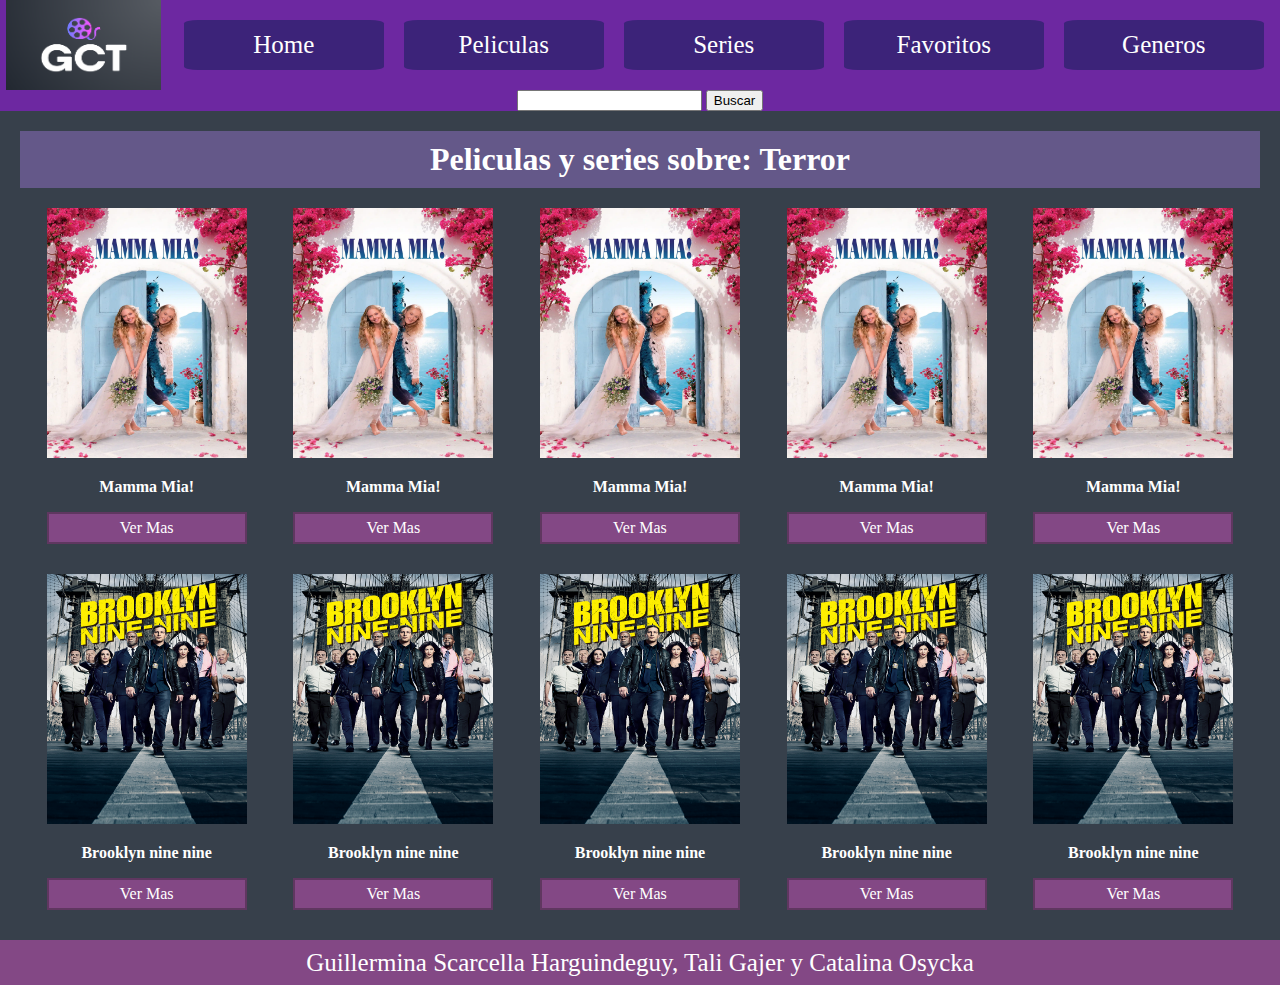
==== detail-genres.html @ 070cfae9 "edite el header" ====
<!DOCTYPE html>
<html lang="en">

<head>
    <meta charset="UTF-8">
    <meta http-equiv="X-UA-Compatible" content="IE=edge">
    <meta name="viewport" content="width=device-width, initial-scale=1.0">
    <title>Detalle Géneros</title>
    <link rel="stylesheet" href="./css/style.css">
</head>

<body class="bodydetail">

    <header>
        <img src="./img/LOGO.png" width="155" height="90" alt="imagen del logo" class="logo">

        <nav class="nav">
            <a href="./index.html" class="nav">Home</a>
            <a href="./peliculas.html" class="nav">Peliculas</a>
            <a href="./series.html" class="nav">Series</a>
            <a href="./favorite.html" class="nav">Favoritos</a>
            <a href="./genres.html" class="nav">Generos</a>
        </nav>

        <form action="./search-results.html" method="get">
            <input type="search" name="busquedacodigo">
            <button type="submit">Buscar </button>
        </form>
    </header>

    <h3 class="tituloterror">Peliculas y series sobre: Terror</h3>

    <section class="caja">
        <article class="peli-genero">
            <img src="./img/MammaMiacover copy.webp" width="200" height="250" alt="imagen Mamma Mia">
            <p class="textoindex"> <b> Mamma Mia!</b></p>
            <a href="./detail-movie.html" class="img">Ver Mas</a>
        </article>

        <article class="peli-genero">
            <img src="./img/MammaMiacover copy.webp" width="200" height="250" alt="imagen Mamma Mia">
            <p class="textoindex"> <b> Mamma Mia!</b></p>
            <a href="./detail-movie.html" class="img">Ver Mas</a>
        </article>

        <article class="peli-genero">
            <img src="./img/MammaMiacover copy.webp " width="200" height="250" alt="imagen Mamma Mia">
            <p class="textoindex"> <b> Mamma Mia!</b></p>
            <a href="./detail-movie.html" class="img">Ver Mas</a>
        </article>

        <article class="peli-genero">
            <img src="./img/MammaMiacover copy.webp" width="200" height="250" alt="imagen Mamma Mia">
            <p class="textoindex"> <b> Mamma Mia!</b></p>
            <a href="./detail-movie.html" class="img">Ver Mas</a>
        </article>

        <article class="peli-genero">
            <img src="./img/MammaMiacover copy.webp" width="200" height="250" alt="imagen Mamma Mia">
            <p class="textoindex"> <b> Mamma Mia!</b></p>
            <a href="./detail-movie.html" class="img">Ver Mas</a>
        </article>
    </section>



    <section class="caja">
        <article class="peli-genero">
            <img src="./img/B99Cover copy.jpeg" width="200" height="250" alt="imagen b99">
            <p class="textoindex"> <b>Brooklyn nine nine</b></p>
            <a href="./detail-serie.html" class="img">Ver Mas</a>
        </article>

        <article class="peli-genero">
            <img src="./img/B99Cover copy.jpeg" width="200" height="250" alt="imagen b99">
            <p class="textoindex"> <b>Brooklyn nine nine</b></p>
            <a href="./detail-serie.html" class="img">Ver Mas</a>
        </article>

        <article class="peli-genero">
            <img src="./img/B99Cover copy.jpeg" width="200" height="250" alt="imagen b99">
            <p class="textoindex"> <b>Brooklyn nine nine</b></p>
            <a href="./detail-serie.html" class="img">Ver Mas</a>
        </article>

        <article class="peli-genero">
            <img src="./img/B99Cover copy.jpeg" width="200" height="250" alt="imagen b99">
            <p class="textoindex"> <b>Brooklyn nine nine</b></p>
            <a href="./detail-serie.html" class="img">Ver Mas</a>
        </article>

        <article class="peli-genero">
            <img src="./img/B99Cover copy.jpeg" width="200" height="250" alt="imagen b99">
            <p class="textoindex"> <b>Brooklyn nine nine</b></p>
            <a href="./detail-serie.html" class="img">Ver Mas</a>
        </article>

    </section>
   
    <footer>
        Guillermina Scarcella Harguindeguy, Tali Gajer y Catalina Osycka
    </footer>
</body>

</html>
---- css/style.css ----
* {
    box-sizing: border-box;
}

/* Estilo HEADER Y FOOTER */
header {
    display: flex;
    flex-wrap: wrap;
    flex-direction: row;
    justify-content: space-around;
    align-items: center;
    background-color: #6d28a1;
    background-size: cover;
}

a.nav {
    justify-content: space-around;
    color: white;
    font-size: 25px;
    background-color: #1e20619e;
    padding: 1%;
    width: 200px;
    border-radius: 7%;
    margin: 10px;
}

nav.nav {
    display: flex;
    justify-content: space-between;
    flex-wrap: wrap;
}

body {
    margin: 0px;
}


footer {
    display: flex;
    flex-wrap: wrap;
    flex-direction: row;
    justify-content: space-around;
    align-items: center;
    background-color: rgb(131, 72, 133);
    color: white;
    font-size: 25px;
    width: 100%;
    height: 5vh;

}


/* Estilo HOME (index) */
a {
    display: flex;
    text-decoration: none;
}

nav {
    display: flex;
    justify-content: space-between;
}

.listados {
    color: white;
    text-align: center;
    background-color: #1e20619e;
    background-size: 100%;
    font-size: 30px;

}

.caja {
    display: flex; /* defini al contenedor padre como un un contenedor flexible.*/
    flex-wrap: wrap; /*container respete los anchos de sus hijos.*/
    flex-direction: row; /*crear filas*/
    justify-content: space-evenly; /*alinear contenido sobre el main axis*/
    margin-bottom: 30px;
}

li {
    list-style-type: none;
}

.textoindex {
    color: white;
    text-align: center;
}

.cuerpo {
    background-color: #37404b;
}

a.img {
    /*boton ver mas*/
    background-color: rgb(131, 72, 133);
    border: solid 2px rgb(95 55 96);
    padding-top: 5px;
    padding-bottom: 5px;
    padding-right: 15px;
    padding-left: 15px;
    color: white;

    justify-content: space-around;
}

.fondo {
    background-color: #1e20619e;
    padding: 1%;
}

ul {
    padding: 0px;
}

/* Estilo DETALLE PELICULAS (detail-movie) */
.bodydetailmovie {
    background-image: url(../img/MammaMiacover\ copy.webp);
    background-repeat: no-repeat;
    background-size: cover;
    background-attachment: fixed;
    height: 100%;
    color: rgb(0, 0, 0);
}

.maindetailmovie {
    background-color: #37404b;
    width: 90vw;
    margin: auto;
    margin-top: 2%;
    margin-bottom: 2%;
    padding: 2%;
}

.section1detailmovie {
    display: flex;
    flex-wrap: wrap;
    flex-direction: row;
    justify-content: space-between;
}

.movieposterdetailmovie {
    width: 35%;
    height: initial;
}

.articlesection1detailmovie {
    background-color: rgba(255, 255, 255, 0.56);
    padding: 2%;
    text-align: center;
    width: 50vw;
    border-radius: 5%;
    border: dotted 5px #37404b;
    font-size: 24px;
}

.titledetailmovie {
    font-size: 70px;
    margin: 2%;
    margin-bottom: 60px;
}

.psection1detailmovie {
    margin-top: 0%;
    margin-bottom: 65px;
}

.h4section1detailmovie {
    margin-bottom: 2%;
}

.section2detailmovie {
    background-color: rgba(255, 255, 255, 0.56);
    padding: 1% 5% 2% 5%;
    text-align: center;
    margin: 2%;
    margin-left: 0;
    margin-right: 0;
    font-size: 18px;
}

.section3detailmovie {
    display: flex;
    flex-wrap: wrap;
    flex-direction: row;
    justify-content: space-around;
    align-items: stretch;
}

.articlesection3detailmovie {
    width: 20%;
    background-color: rgba(255, 255, 255, 0.56);
    border-radius: 10%;
    text-align: center;
    padding-top: 4%;
}

.h4section3detailmovie {
    font-size: larger;
}

.listsdetailmovie {
    padding-left: 0%;
}

.itemlista1detailmovie {
    list-style-type: none;
    width: 70%;
    height: 50px;
    text-align: center;
    background-color: rgb(131, 72, 133);
    border: solid 2px rgb(95 55 96);
    padding: 12px;
    margin: 5% 15%;
    border-radius: 20%;
}

.actoresdetailmovie {
    list-style-type: none;
    margin: 5%;
}

.linknavdetailmovie {
    text-decoration: none;
    color: white;
    font-weight: bolder;
    display: flex;
    justify-content: center;
}


.trailerdetailmovie {
    width: 50%;
}

.articlebuttondetailmovie {
    display: flex;
    justify-content: center;
    margin-top: 28px;
}

.buttondetailmovie {
    background-color: rgb(131, 72, 133);
    border: solid 2px rgba(255, 255, 255, 0.56);
    color: white;
    padding: 12px 24px;
}


/* Estilo DETALLE SERIES (detail-serie) */

.bodydetailserie {
    background-image: url(../img/B99Cover\ copy.jpeg);
    background-repeat: no-repeat;
    background-size: cover;
    background-attachment: fixed;
    height: 100%;
    color: rgb(0, 0, 0);
}


/* Estilo FAVORITOS (favorite) */




/* Estilo GENEROS (genres) */
.titulogeneros {
    text-align: center;
    /*define la alineacion del texto*/
    margin-top: 20px;
    text-decoration: none;
    font-size: xx-large;
    padding: 10px;
    background: #6d28a1;
    color: white;
}

.lista-generos,
.lista-generos-series {
    display: flex;
    /*Definir al contenedor padre como contenedor flexible*/
    justify-content: space-around;
    /*main axis*/
    align-items: center;
   /*cross axis*/
    flex-direction: column;
    padding: 25px;


}

.genero-terror,
.genero-romance,
.genero-accion,
.genero-musical,
.genero-comedia,
.genero-fantasia,
.genero-drama {  /*#ID*/
    padding-right: 30px;
    font-size: 30px;
    background: rgb(131, 72, 133);
    border: solid rgb(95 55 96);
    text-align: center;
    margin: 10px 0px;
    padding: 10px;
    color: rgb(240, 240, 232);
    border-radius: 10%; /*las puntas redondas*/
}

.body-generos {
    background: #37404b;
    background-repeat: no-repeat;
    background-size: cover;
    margin: 0px;
}

.linkgenerosseries {
    text-decoration: none;
    color: white;
}

.titulopeliculas,
.tituloseries {
    text-align: center;
    background: #1e20619e;
    color: white;
    padding: 5px;
}

.articleseries {
    padding: 0px;
    /*para que no haya espacio en los costados*/
}

.articlepeliculas {
    padding: 0px;
}

.genero-drama,
.genero-fantasia,
.genero-accion,
.genero-drama {
    color: white;
    text-align: center;
}

/*si un elemento no tiene declarado width, se le da el 100% de su padre contenedor */

/* Estilo DETALLE DEL GENERO (detail-genres) */

.bodydetail {
    background-color: #37404b;
}

.tituloterror {
    text-align: center;
    margin: 20px;
    text-decoration: none;
    font-size: xx-large;
    padding: 10px;
    color: white;
    background: rgba(110, 93, 151, 0.824);
}

/* Estilo RESULTADO DE BUSQUEDA (search-results) */

.listados-ocultado {
    display: none;
    /*oculta un elemento en la vista, no lo elimina de la estructura del HTML. Es un efecto visual.*/
}

/* RESPONSIVE*/
@media(max-width: 420px) {

    
    header {
        flex-direction: column;
        padding: 10px 0;

    }

    nav.nav {
        flex-direction: column;
    }

    .caja {
        flex-direction: column;
        justify-content: center;
        align-items: center;
        padding: 10px;
    }

    .fondo {
        padding: 2%;
        margin-bottom: 15px;
    }

    footer {
        
        height: auto;
        text-align: center;
    }


    .section1detailmovie {
        display: flex;
        flex-wrap: wrap;
        flex-direction: column;
        justify-content: space-between;
    }

    .movieposterdetailmovie {
        width: 100%;
        height: initial;
    }

    .articlesection1detailmovie {
        width: 100%;
        margin-top: 15px;
        margin-bottom: 0px;
    }

    .section2detailmovie{
        margin-top: 15px;
        margin-bottom: 0px;
    }

    .section3detailmovie {
        display: flex;
        flex-wrap: wrap;
        flex-direction: column;
        justify-content: space-around;
        align-items: stretch;
    }

    .articlesection3detailmovie {
        width: 100%;
        margin-bottom: 0px;
        margin-top: 15px;
    }

    .trailerdetailmovie {
        width: 100%;
    }
    
    .articlebuttondetailmovie{
        margin-bottom: 20px;
    }

    .peli-genero{
        margin-bottom: 45px;
    }

}
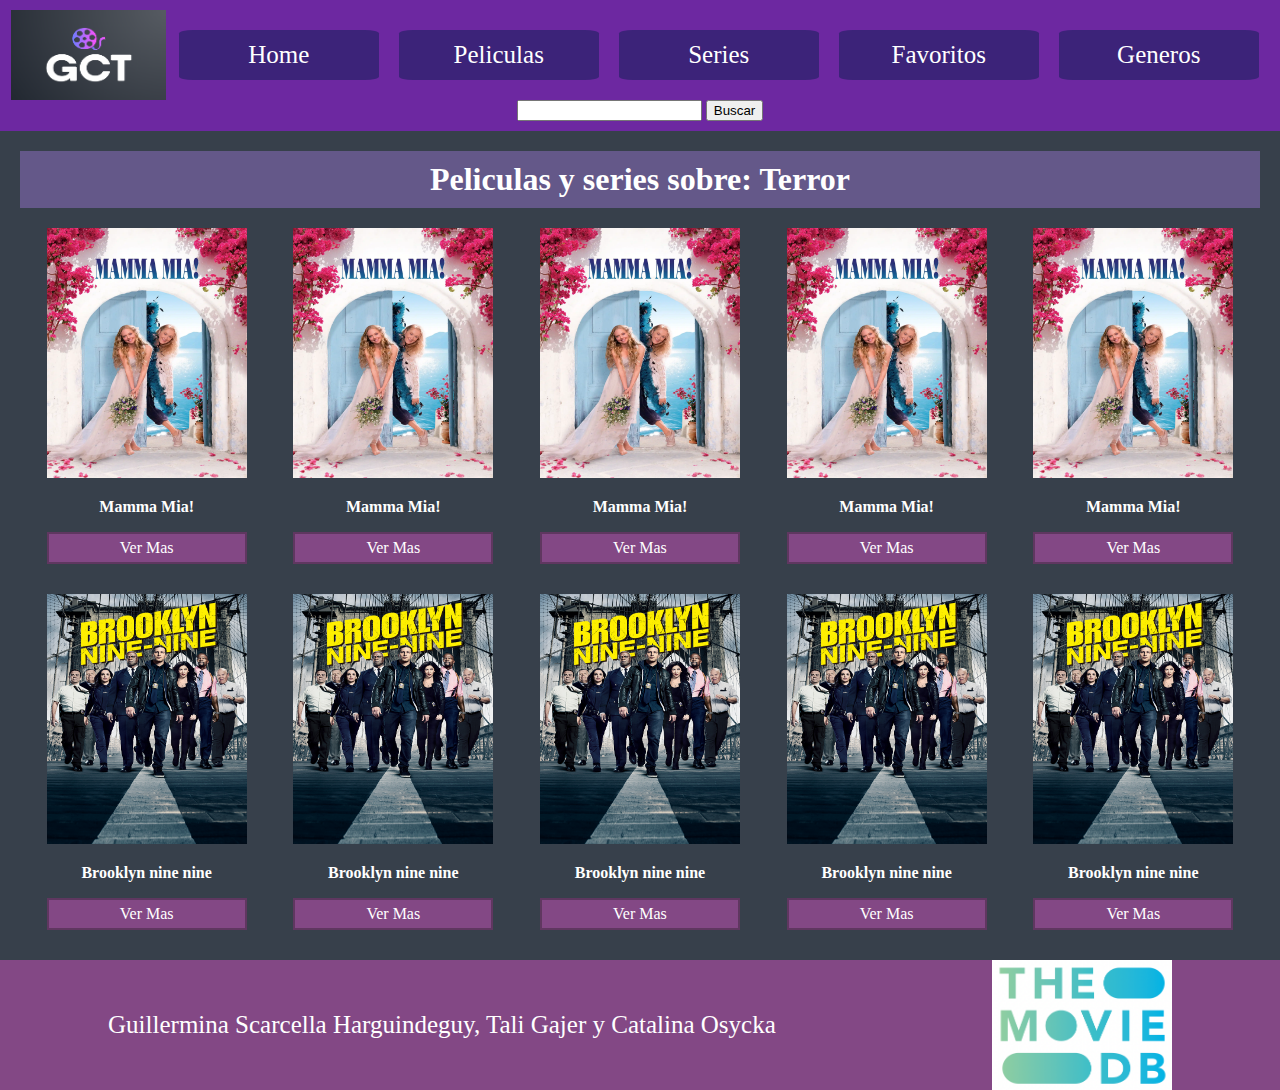
==== commit bc13f31a: "footer" ====
--- a/detail-genres.html
+++ b/detail-genres.html
@@ -12,7 +12,7 @@
 <body class="bodydetail">
 
     <header>
-        <img src="./img/LOGO.png" width="155" height="90" alt="imagen del logo" class="logo">
+        <img src="./img/LOGO.png"  alt="imagen del logo" class="logo">
 
         <nav class="nav">
             <a href="./index.html" class="nav">Home</a>
@@ -99,6 +99,7 @@
    
     <footer>
         Guillermina Scarcella Harguindeguy, Tali Gajer y Catalina Osycka
+        <img src="./img/logo TMDB.png" alt="imagen del logo" class="logo1">
     </footer>
 </body>
 
--- a/css/style.css
+++ b/css/style.css
@@ -11,6 +11,17 @@
     align-items: center;
     background-color: #6d28a1;
     background-size: cover;
+    padding: 10px;
+}
+
+.logo{
+    width: 155px;
+    height: 90px;
+}
+
+.logo1{
+    width: 180px;
+    height: 130px;
 }
 
 a.nav {
@@ -30,6 +41,8 @@
     flex-wrap: wrap;
 }
 
+
+
 body {
     margin: 0px;
 }
@@ -45,7 +58,7 @@
     color: white;
     font-size: 25px;
     width: 100%;
-    height: 5vh;
+    height: 160 px;
 
 }
 
@@ -137,6 +150,7 @@
     flex-wrap: wrap;
     flex-direction: row;
     justify-content: space-between;
+    align-items: stretch;
 }
 
 .movieposterdetailmovie {
@@ -300,7 +314,7 @@
     padding-right: 30px;
     font-size: 30px;
     background: rgb(131, 72, 133);
-    border: solid rgb(95 55 96);
+    border: solid 2px rgb(95 55 96); /*estilo de linea*/
     text-align: center;
     margin: 10px 0px;
     padding: 10px;
@@ -371,29 +385,63 @@
 }
 
 /* RESPONSIVE*/
-@media(max-width: 420px) {
-
-    
+
+@media (max-width: 768px){
+
     header {
         flex-direction: column;
         padding: 10px 0;
 
     }
 
-    nav.nav {
-        flex-direction: column;
-    }
-
-    .caja {
-        flex-direction: column;
-        justify-content: center;
-        align-items: center;
-        padding: 10px;
-    }
-
-    .fondo {
-        padding: 2%;
-        margin-bottom: 15px;
+    .fondo{
+        margin: 10px;
+    }
+
+    .peli-genero{
+        margin: 15px;
+    }
+
+    .section1detailmovie {
+        display: flex;
+        flex-wrap: wrap;
+        flex-direction: column;
+        justify-content: space-between;
+        align-items: stretch;
+    }
+
+    .movieposterdetailmovie {
+        width: 100%;
+        height: initial;
+    }
+
+    .articlesection1detailmovie {
+        width: 100%;
+        margin-top: 15px;
+        margin-bottom: 0px;
+    }
+
+    .section2detailmovie{
+        margin-top: 15px;
+        margin-bottom: 0px;
+    }
+
+    .section3detailmovie {
+        display: flex;
+        flex-wrap: wrap;
+        flex-direction: column;
+        justify-content: space-around;
+        align-items: stretch;
+    }
+
+    .articlesection3detailmovie {
+        width: 100%;
+        margin-bottom: 0px;
+        margin-top: 15px;
+    }
+
+    .trailerdetailmovie {
+        width: 100%;
     }
 
     footer {
@@ -402,12 +450,46 @@
         text-align: center;
     }
 
+}
+
+@media(max-width: 420px) {
+
+    
+    header {
+        flex-direction: column;
+        padding: 10px 0;
+
+    }
+
+    nav.nav {
+        flex-direction: column;
+    }
+
+    .caja {
+        flex-direction: column;
+        justify-content: center;
+        align-items: center;
+        padding: 10px;
+    }
+
+    .fondo {
+        padding: 2%;
+        margin-bottom: 15px;
+    }
+
+    footer {
+        
+        height: auto;
+        text-align: center;
+    }
+
 
     .section1detailmovie {
         display: flex;
         flex-wrap: wrap;
         flex-direction: column;
         justify-content: space-between;
+        align-items: stretch;
     }
 
     .movieposterdetailmovie {
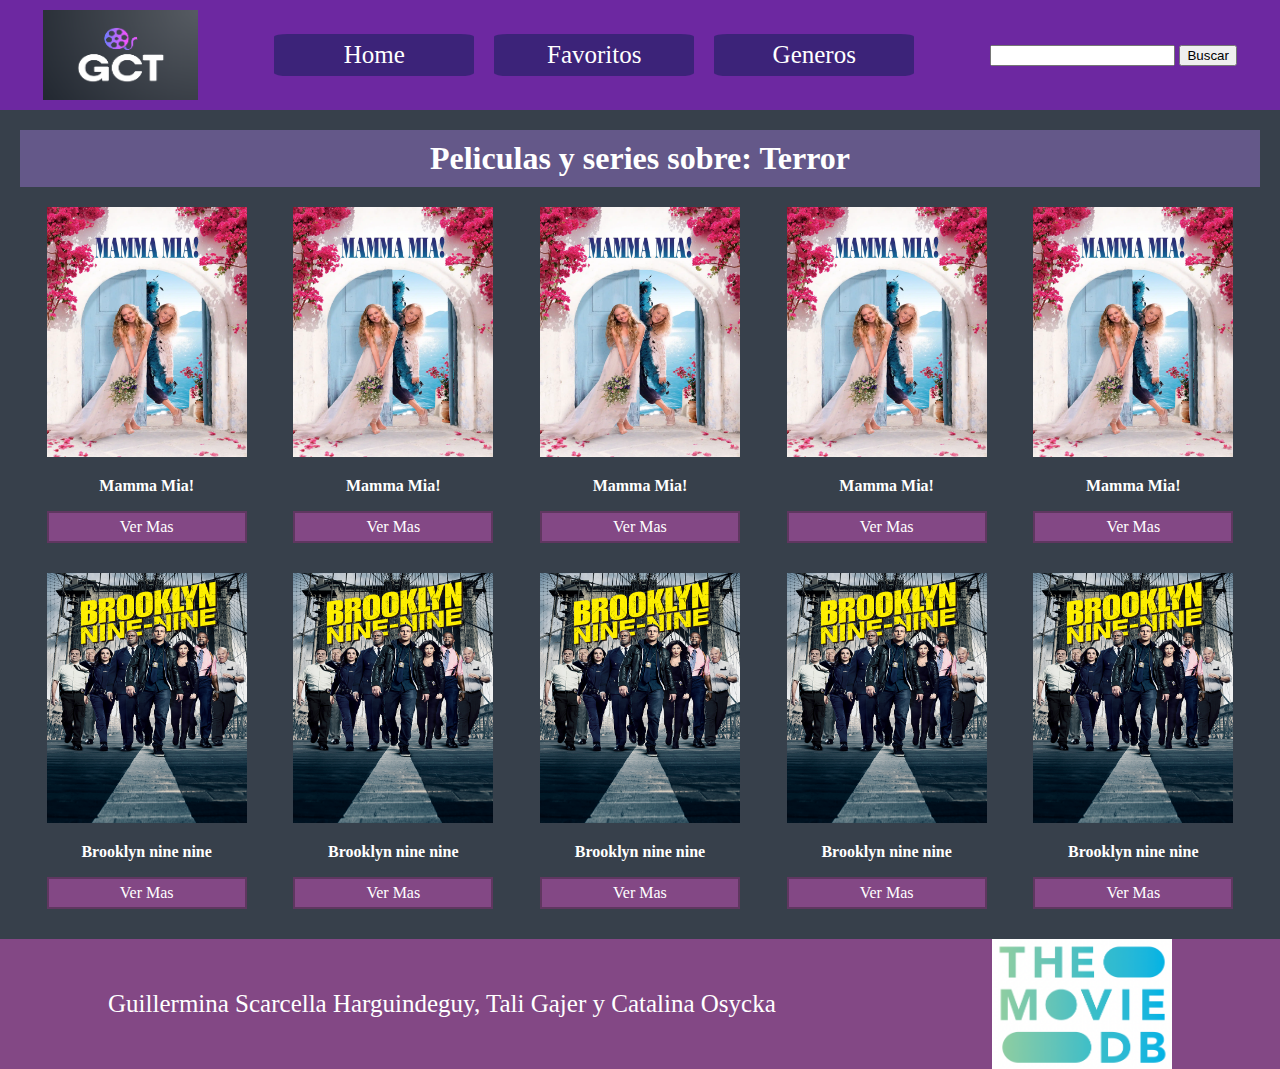
==== commit 6f486628: "search results" ====
--- a/detail-genres.html
+++ b/detail-genres.html
@@ -16,8 +16,6 @@
 
         <nav class="nav">
             <a href="./index.html" class="nav">Home</a>
-            <a href="./peliculas.html" class="nav">Peliculas</a>
-            <a href="./series.html" class="nav">Series</a>
             <a href="./favorite.html" class="nav">Favoritos</a>
             <a href="./genres.html" class="nav">Generos</a>
         </nav>
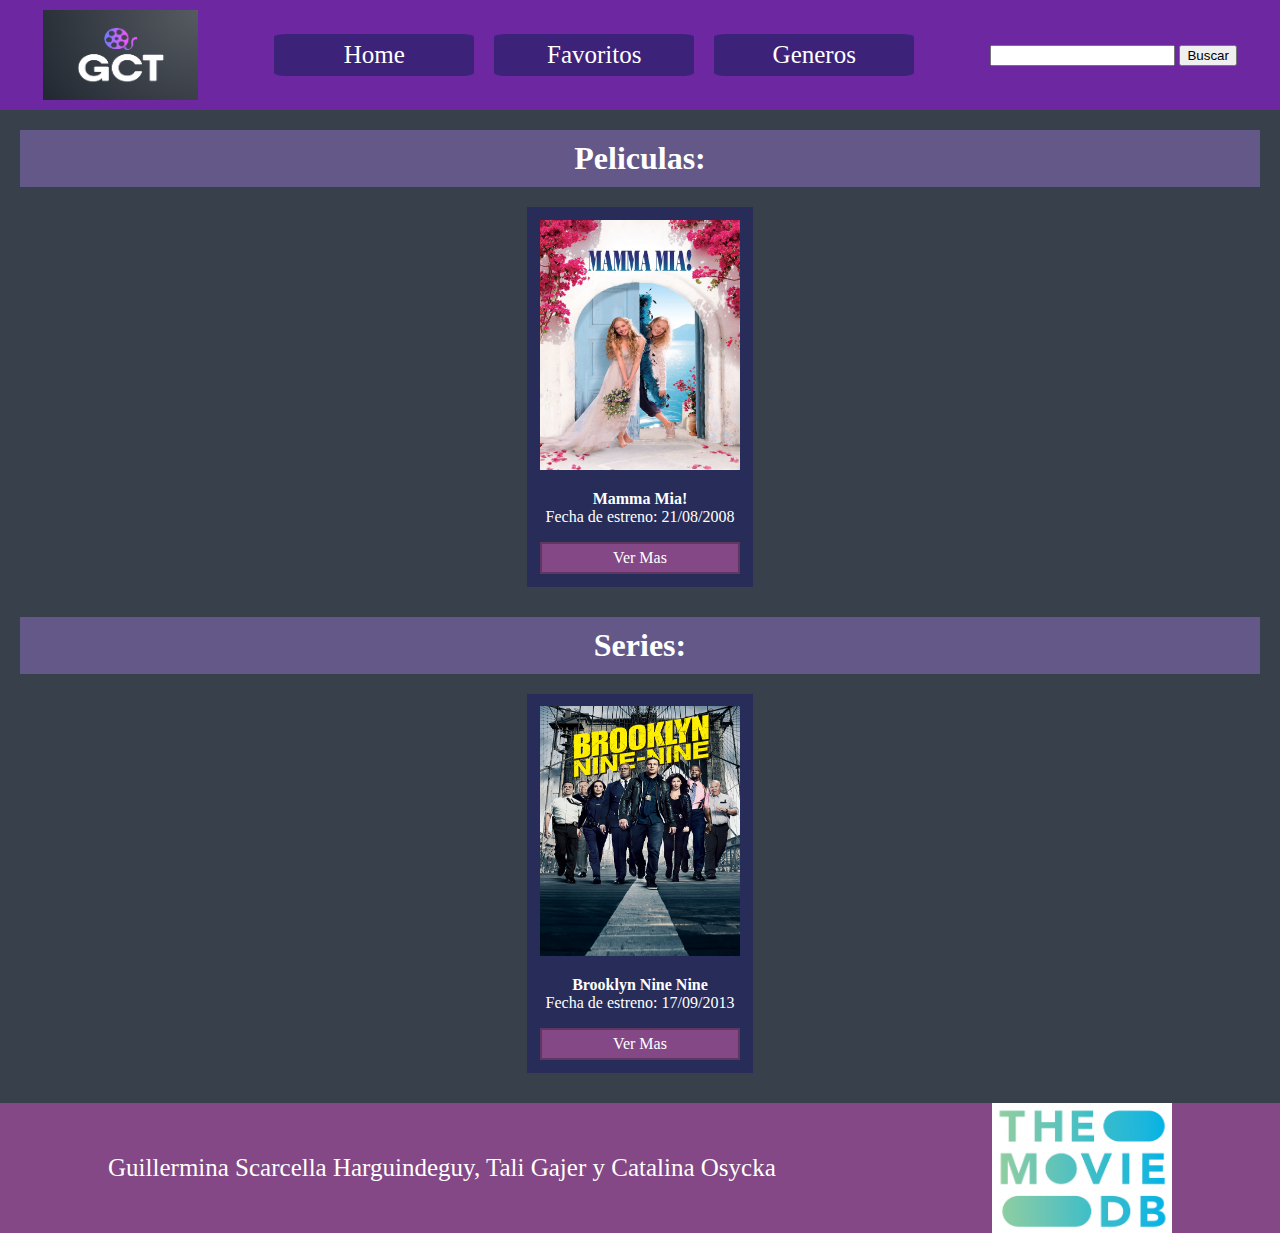
==== commit 3a2a1fa9: "avanzo detalle generos" ====
--- a/detail-genres.html
+++ b/detail-genres.html
@@ -20,85 +20,38 @@
             <a href="./genres.html" class="nav">Generos</a>
         </nav>
 
-        <form action="./search-results.html" method="get">
-            <input type="search" name="busquedacodigo">
+        <form class="formulario" action="./search-results.html" method="get">
+            <input type="search" name="busquedacodigo" value="">
             <button type="submit">Buscar </button>
         </form>
     </header>
 
-    <h3 class="tituloterror">Peliculas y series sobre: Terror</h3>
+    <h3 class="tituloterror peliculasGenerosH3">Peliculas: </h3>
 
-    <section class="caja">
-        <article class="peli-genero">
+    <section class="caja caja_peliculas">
+        <article class="fondo">
             <img src="./img/MammaMiacover copy.webp" width="200" height="250" alt="imagen Mamma Mia">
-            <p class="textoindex"> <b> Mamma Mia!</b></p>
-            <a href="./detail-movie.html" class="img">Ver Mas</a>
-        </article>
-
-        <article class="peli-genero">
-            <img src="./img/MammaMiacover copy.webp" width="200" height="250" alt="imagen Mamma Mia">
-            <p class="textoindex"> <b> Mamma Mia!</b></p>
-            <a href="./detail-movie.html" class="img">Ver Mas</a>
-        </article>
-
-        <article class="peli-genero">
-            <img src="./img/MammaMiacover copy.webp " width="200" height="250" alt="imagen Mamma Mia">
-            <p class="textoindex"> <b> Mamma Mia!</b></p>
-            <a href="./detail-movie.html" class="img">Ver Mas</a>
-        </article>
-
-        <article class="peli-genero">
-            <img src="./img/MammaMiacover copy.webp" width="200" height="250" alt="imagen Mamma Mia">
-            <p class="textoindex"> <b> Mamma Mia!</b></p>
-            <a href="./detail-movie.html" class="img">Ver Mas</a>
-        </article>
-
-        <article class="peli-genero">
-            <img src="./img/MammaMiacover copy.webp" width="200" height="250" alt="imagen Mamma Mia">
-            <p class="textoindex"> <b> Mamma Mia!</b></p>
+            <p class="textoindex"> <b> Mamma Mia!</b> <br>
+                Fecha de estreno: 21/08/2008 </p>
             <a href="./detail-movie.html" class="img">Ver Mas</a>
         </article>
     </section>
 
-
-
-    <section class="caja">
-        <article class="peli-genero">
+    <h3 class="tituloterror peliculasGenerosH3">Series: </h3>
+    <section class="caja caja_series">
+        <article class="fondo">
             <img src="./img/B99Cover copy.jpeg" width="200" height="250" alt="imagen b99">
-            <p class="textoindex"> <b>Brooklyn nine nine</b></p>
+            <p class="textoindex"> <b>Brooklyn Nine Nine</b> <br>
+                Fecha de estreno: 17/09/2013</p>
             <a href="./detail-serie.html" class="img">Ver Mas</a>
-        </article>
-
-        <article class="peli-genero">
-            <img src="./img/B99Cover copy.jpeg" width="200" height="250" alt="imagen b99">
-            <p class="textoindex"> <b>Brooklyn nine nine</b></p>
-            <a href="./detail-serie.html" class="img">Ver Mas</a>
-        </article>
-
-        <article class="peli-genero">
-            <img src="./img/B99Cover copy.jpeg" width="200" height="250" alt="imagen b99">
-            <p class="textoindex"> <b>Brooklyn nine nine</b></p>
-            <a href="./detail-serie.html" class="img">Ver Mas</a>
-        </article>
-
-        <article class="peli-genero">
-            <img src="./img/B99Cover copy.jpeg" width="200" height="250" alt="imagen b99">
-            <p class="textoindex"> <b>Brooklyn nine nine</b></p>
-            <a href="./detail-serie.html" class="img">Ver Mas</a>
-        </article>
-
-        <article class="peli-genero">
-            <img src="./img/B99Cover copy.jpeg" width="200" height="250" alt="imagen b99">
-            <p class="textoindex"> <b>Brooklyn nine nine</b></p>
-            <a href="./detail-serie.html" class="img">Ver Mas</a>
-        </article>
-
+        </article>                
     </section>
    
     <footer>
         Guillermina Scarcella Harguindeguy, Tali Gajer y Catalina Osycka
         <img src="./img/logo TMDB.png" alt="imagen del logo" class="logo1">
     </footer>
+    <script src="./js/detail-genres.js" type="text/javascript"></script>
 </body>
 
 </html>--- a/css/style.css
+++ b/css/style.css
@@ -298,7 +298,7 @@
     /*main axis*/
     align-items: center;
    /*cross axis*/
-    flex-direction: column;
+    flex-direction: row;
     padding: 25px;
 
 
@@ -383,6 +383,10 @@
     display: none;
     /*oculta un elemento en la vista, no lo elimina de la estructura del HTML. Es un efecto visual.*/
 }
+.animacionDeCarga {
+    display: flex;
+    justify-content: center;
+}
 
 /* RESPONSIVE*/
 
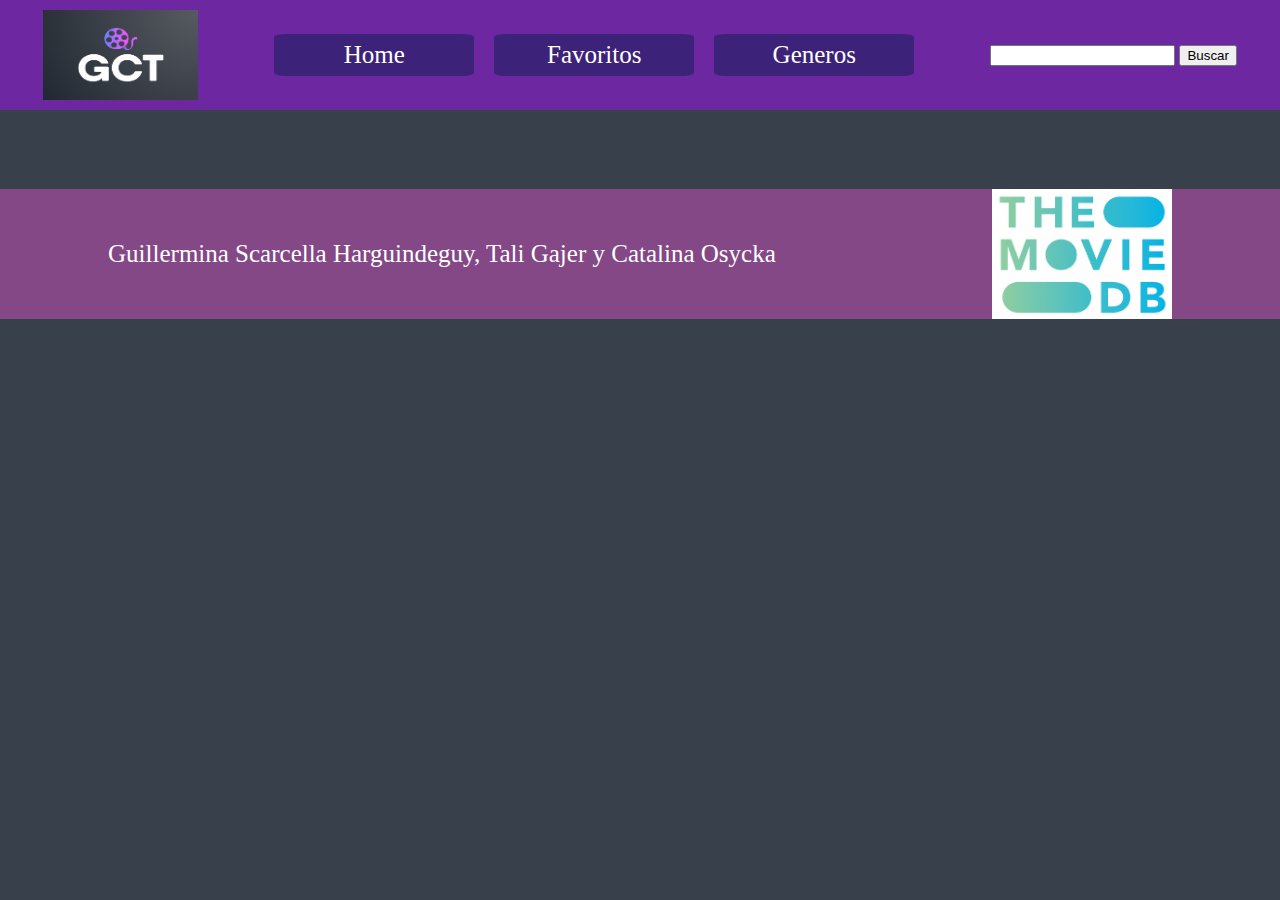
==== commit 06e42a08: "detail generos" ====
--- a/detail-genres.html
+++ b/detail-genres.html
@@ -26,25 +26,13 @@
         </form>
     </header>
 
-    <h3 class="tituloterror peliculasGenerosH3">Peliculas: </h3>
+    <h3 class=" peliculasGenerosH3"></h3>
 
     <section class="caja caja_peliculas">
-        <article class="fondo">
-            <img src="./img/MammaMiacover copy.webp" width="200" height="250" alt="imagen Mamma Mia">
-            <p class="textoindex"> <b> Mamma Mia!</b> <br>
-                Fecha de estreno: 21/08/2008 </p>
-            <a href="./detail-movie.html" class="img">Ver Mas</a>
-        </article>
     </section>
 
-    <h3 class="tituloterror peliculasGenerosH3">Series: </h3>
-    <section class="caja caja_series">
-        <article class="fondo">
-            <img src="./img/B99Cover copy.jpeg" width="200" height="250" alt="imagen b99">
-            <p class="textoindex"> <b>Brooklyn Nine Nine</b> <br>
-                Fecha de estreno: 17/09/2013</p>
-            <a href="./detail-serie.html" class="img">Ver Mas</a>
-        </article>                
+    <h3 class="seriesGenerosH3"> </h3>
+    <section class="caja caja_series">             
     </section>
    
     <footer>
--- a/css/style.css
+++ b/css/style.css
@@ -120,6 +120,9 @@
 .fondo {
     background-color: #1e20619e;
     padding: 1%;
+    align-items: center;
+    max-width: 260px;
+    margin-bottom: 30px;
 }
 
 ul {
@@ -128,7 +131,7 @@
 
 /* Estilo DETALLE PELICULAS (detail-movie) */
 .bodydetailmovie {
-    background-image: url(../img/MammaMiacover\ copy.webp);
+    background-color: #1e2061;
     background-repeat: no-repeat;
     background-size: cover;
     background-attachment: fixed;
@@ -264,7 +267,7 @@
 /* Estilo DETALLE SERIES (detail-serie) */
 
 .bodydetailserie {
-    background-image: url(../img/B99Cover\ copy.jpeg);
+    background-color: #1e2061;
     background-repeat: no-repeat;
     background-size: cover;
     background-attachment: fixed;
